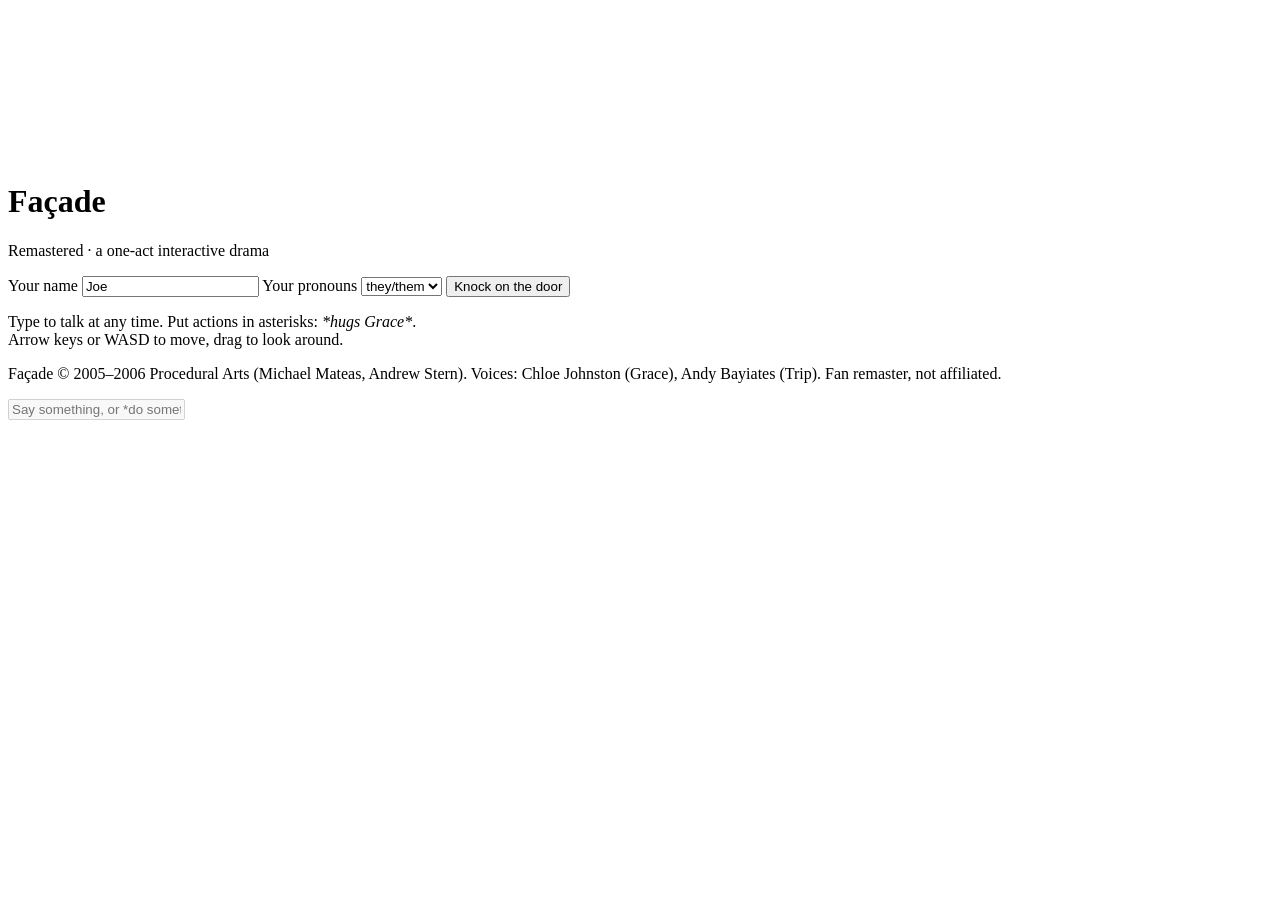
==== game/client/index.html @ 548f5172 "First playable evening: 12-beat director, streamed expressive voices, three.js client - game/: story" ====
<!doctype html>
<html lang="en">
<head>
<meta charset="utf-8">
<meta name="viewport" content="width=device-width, initial-scale=1">
<title>Façade Remastered</title>
<link rel="stylesheet" href="/client/style.css">
<script type="importmap">
{ "imports": {
  "three": "https://cdn.jsdelivr.net/npm/three@0.169.0/build/three.module.js",
  "three/addons/": "https://cdn.jsdelivr.net/npm/three@0.169.0/examples/jsm/"
} }
</script>
</head>
<body>
<canvas id="view"></canvas>

<div id="start" class="overlay">
  <div class="card">
    <h1>Façade</h1>
    <p class="sub">Remastered · a one-act interactive drama</p>
    <label>Your name <input id="name" value="Joe" maxlength="30" autocomplete="off"></label>
    <label>Your pronouns
      <select id="pronouns">
        <option>they/them</option><option>she/her</option><option>he/him</option>
      </select>
    </label>
    <button id="knock">Knock on the door</button>
    <p class="hint">Type to talk at any time. Put actions in asterisks: <em>*hugs Grace*</em>.<br>
      Arrow keys or WASD to move, drag to look around.</p>
    <p class="credit">Façade © 2005–2006 Procedural Arts (Michael Mateas, Andrew Stern).
      Voices: Chloe Johnston (Grace), Andy Bayiates (Trip). Fan remaster, not affiliated.</p>
  </div>
</div>

<div id="beat"></div>
<div id="subtitles"></div>
<div id="thinking" hidden>…</div>

<form id="talk" autocomplete="off">
  <input id="say" placeholder="Say something, or *do something*…" disabled>
</form>

<div id="end" class="overlay" hidden>
  <div class="card"><h1 id="end-title">The evening is over</h1>
    <p class="sub">Every evening is different. Reload to visit again.</p></div>
</div>

<script type="module" src="/client/main.js"></script>
</body>
</html>
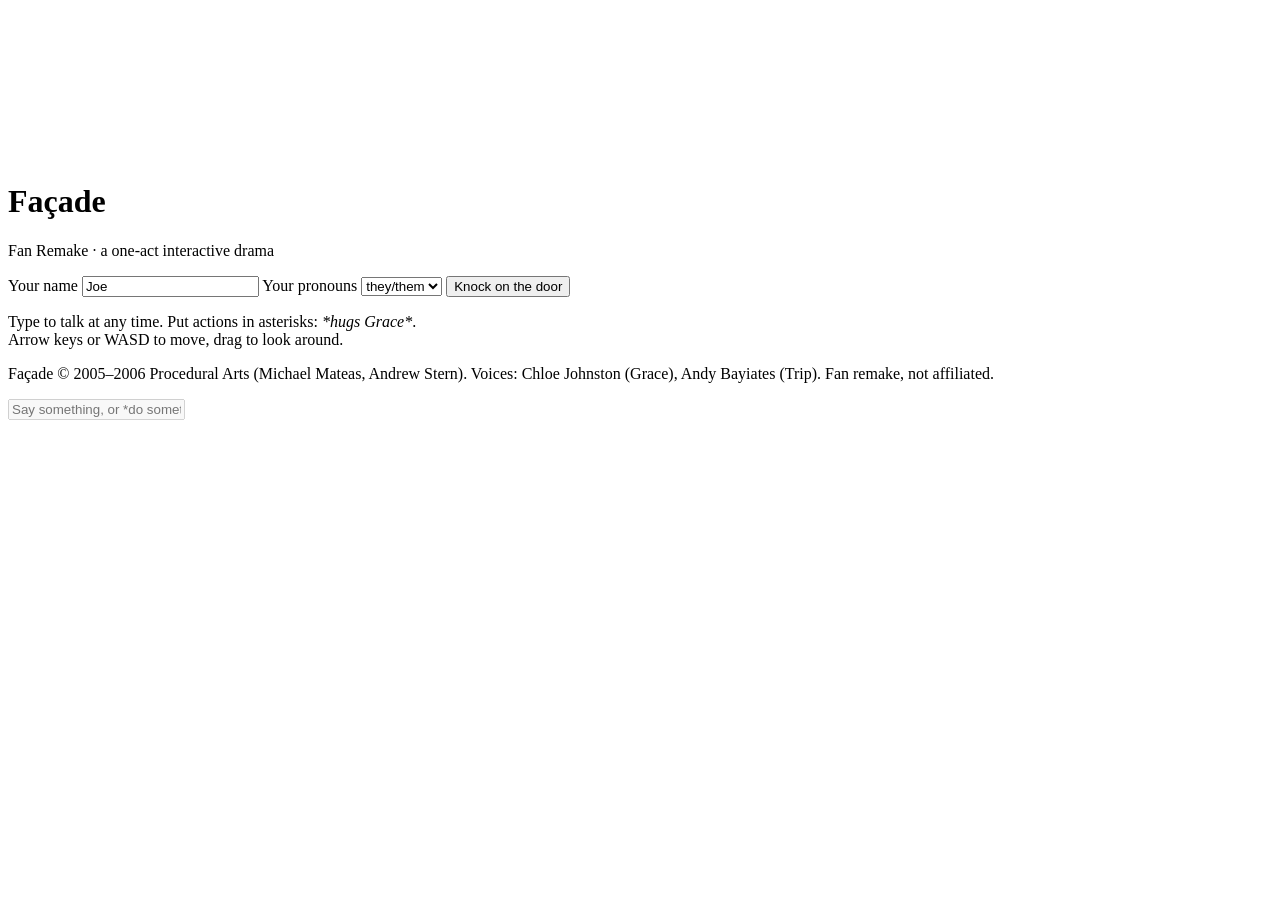
==== commit c209140b: "Rename to Façade Fan Remake; subtitles match speech; coherence; silence handling; voice lab - Origin" ====
--- a/game/client/index.html
+++ b/game/client/index.html
@@ -3,7 +3,7 @@
 <head>
 <meta charset="utf-8">
 <meta name="viewport" content="width=device-width, initial-scale=1">
-<title>Façade Remastered</title>
+<title>Façade Fan Remake</title>
 <link rel="stylesheet" href="/client/style.css">
 <script type="importmap">
 { "imports": {
@@ -18,7 +18,7 @@
 <div id="start" class="overlay">
   <div class="card">
     <h1>Façade</h1>
-    <p class="sub">Remastered · a one-act interactive drama</p>
+    <p class="sub">Fan Remake · a one-act interactive drama</p>
     <label>Your name <input id="name" value="Joe" maxlength="30" autocomplete="off"></label>
     <label>Your pronouns
       <select id="pronouns">
@@ -29,7 +29,7 @@
     <p class="hint">Type to talk at any time. Put actions in asterisks: <em>*hugs Grace*</em>.<br>
       Arrow keys or WASD to move, drag to look around.</p>
     <p class="credit">Façade © 2005–2006 Procedural Arts (Michael Mateas, Andrew Stern).
-      Voices: Chloe Johnston (Grace), Andy Bayiates (Trip). Fan remaster, not affiliated.</p>
+      Voices: Chloe Johnston (Grace), Andy Bayiates (Trip). Fan remake, not affiliated.</p>
   </div>
 </div>
 
